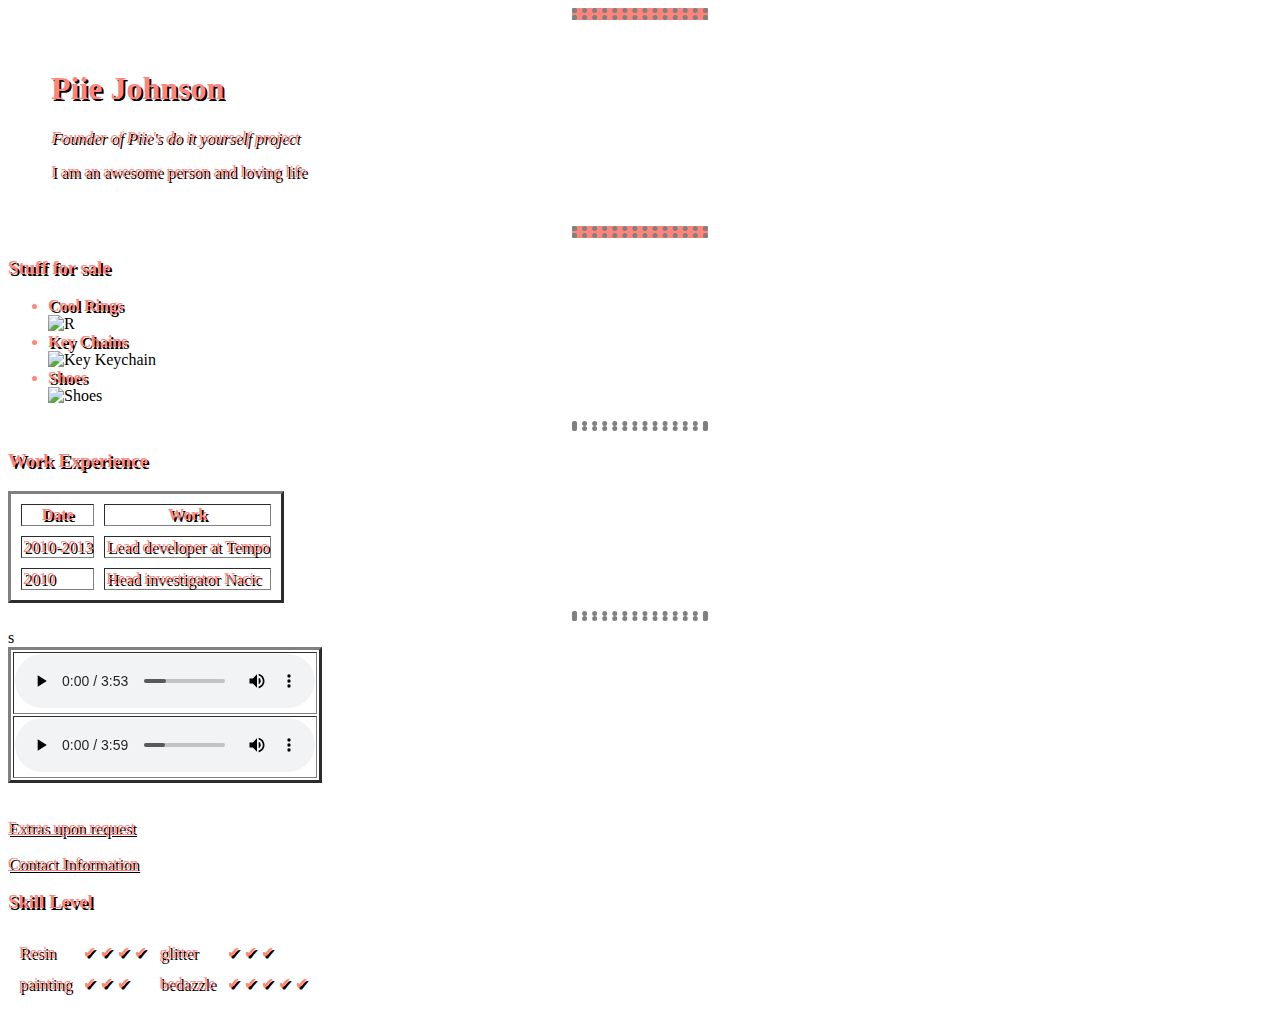
==== html-personal site/index.html @ 04e55eab "My website" ====
<!DOCTYPE html>
<html lang= dir="ltr">
  <head>
    <meta charset="utf-8">
    <title>🍧 Piies Goods</title>
    <link rel="stylesheet" href="css/styles.css">


  </head>
  <body>
    <hr size="4" color= #ff847c  >
    <table cellspacing="20">

      <td> <img src="https://scontent.fsan1-2.fna.fbcdn.net/v/t1.0-0/p206x206/94100067_2267347233574304_4037033911212048384_o.jpg?_nc_cat=107&_nc_sid=da31f3&_nc_oc=AQnsuvzZJi7Fdnckq-cL_GUS0ZoG5nfFs7wYGiGvKgftPq35LXjGgzqQGA1cp0-HBstY2sYiwB3sr3CW-pCSRXkT&_nc_ht=scontent.fsan1-2.fna&_nc_tp=6&oh=b141660a83aab82314b47a8cf5f877b2&oe=5F2B39BC" alt="">  </td>
      <td><h1>Piie Johnson</h1>
      <p><em>Founder of Piie's do it yourself project</em></p>
      <p>I am an awesome person and loving life</p></td>


    </table>
    <hr size="4" color= #ff847c>
    <h3>Stuff for sale </h3>
    <ul>
      <li><strong>Cool Rings</strong></li>
      <img src="https://hosting.photobucket.com/images/i/brownfd0005/Ring.jpg?width=328&height=199&fit=bounds&crop=fill" alt="R">
      <li><strong>Key Chains</strong></li>
      <img src="https://hosting.photobucket.com/images/i/brownfd0005/Keychain.jpg?width=328&height=199&fit=bounds&crop=fill" alt="Key Keychain">
      <li><strong>Shoes</strong></li>
      <img src="https://hosting.photobucket.com/images/i/brownfd0005/Shoe.jpg?width=328&height=199&fit=bounds&crop=fill" alt="Shoes">
    </ul>
    <hr>
    <h3>Work Experience</h3>

    <table border="3" cellspacing="10">
      <thead>
        <tr>
          <th>Date</th>
          <th>Work</th>
        </tr>
      </thead>
      <tr>
        <td>2010-2013</td>
        <td>Lead developer at Tempo</td>
      </tr>
      <tr>
        <td>2010</td>
        <td>Head investigator Nacic</td>
      </tr>




    </table>
    <hr>
    <table border="3">
      <tr>
         <td> <audio src="Music/song.m4a" controls autoplay ></audio></td></tr>

      <tr>s
        <td><audio src="Music/03 The Road I'm On.m4a"controls></audio></td>
      </tr>

    </table>


    <br>
    <br>
    <a href="hobbies.html">Extras upon request</a>
    <br>

    <br>
    <a href="Contact.html">Contact Information</a>

    <table cellspacing="10" >

      <h3><strong>Skill Level</strong></h3>
      <tr>
        <td>Resin </td>
        <td>✔ ✔ ✔ ✔</td>
        <td>glitter  </td>
        <td>✔ ✔ ✔</td>
      </tr>
      <tr>
        <td>painting  </td>
        <td>✔ ✔ ✔</td>
        <td>bedazzle  </td>
        <td>✔ ✔ ✔ ✔ ✔</td>
      </tr>

</table>


  </body>
</html>
---- html-personal site/css/styles.css ----
body{
    background-image: url('../backround.jpg');

}

hr {border-color: grey;
    width: 10%; border-style: dotted;border-width:5px; }

h1 {text-shadow: 2px 2px black; color:#ff847c;}
h3 {text-shadow: 2px 2px black; color:#ff847c;}
li {text-shadow: 2px 2px black; color:#ff847c;}
a  {text-shadow: 2px 2px black; color:#ff847c;}
td {text-shadow: 2px 2px black; color:#ff847c;}
th {text-shadow: 2px 2px black; color:#ff847c;}
label {text-shadow: 2px 2px black; color:#ff847c;}
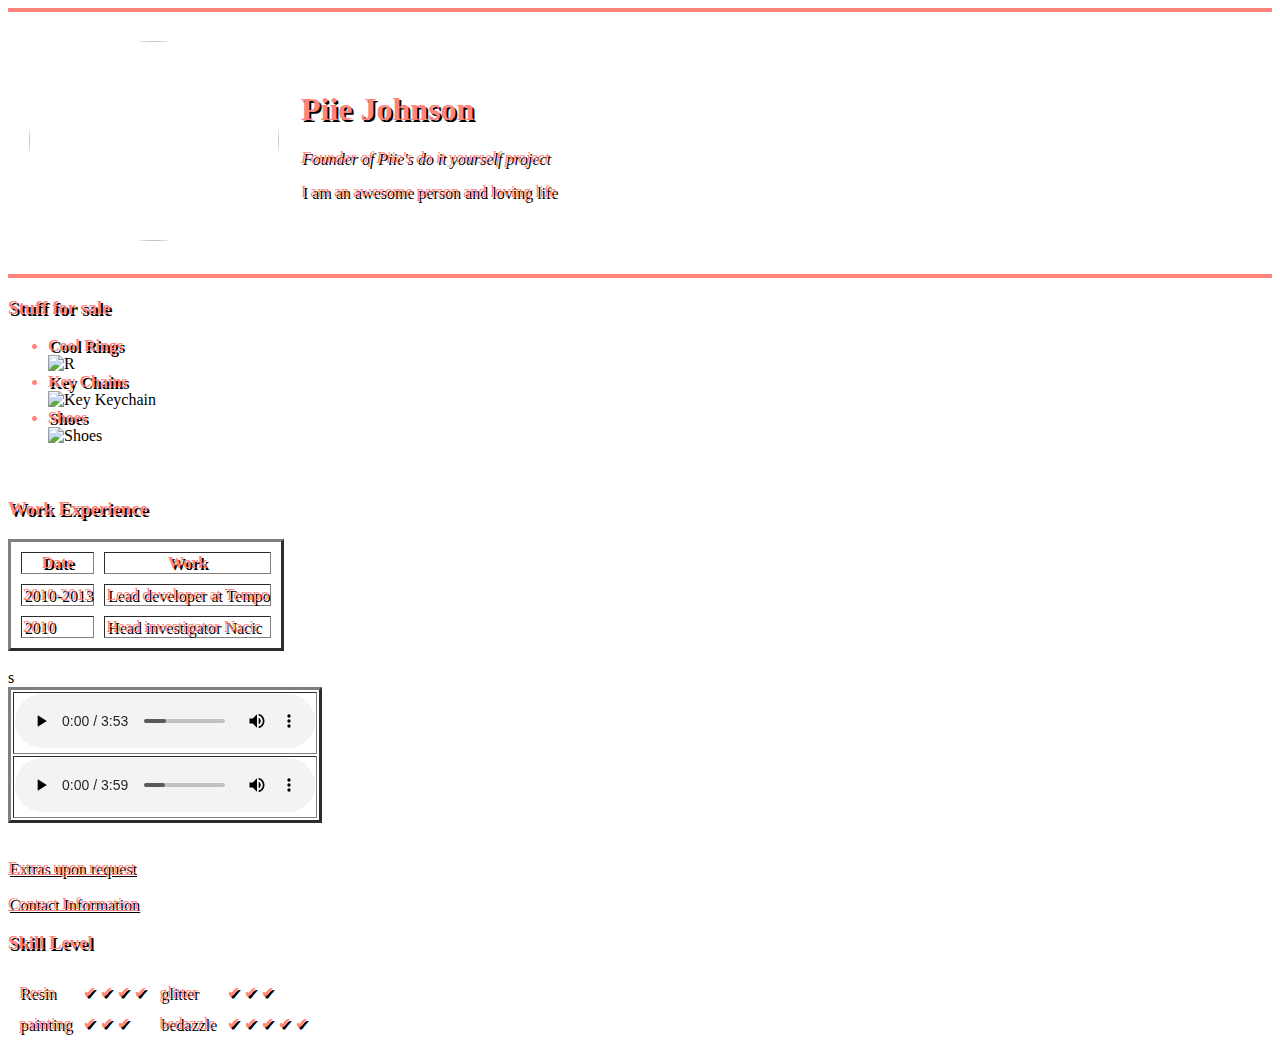
==== commit 4fe1b8d6: "my chages" ====
--- a/html-personal site/index.html
+++ b/html-personal site/index.html
@@ -11,7 +11,7 @@
     <hr size="4" color= #ff847c  >
     <table cellspacing="20">
 
-      <td> <img src="https://scontent.fsan1-2.fna.fbcdn.net/v/t1.0-0/p206x206/94100067_2267347233574304_4037033911212048384_o.jpg?_nc_cat=107&_nc_sid=da31f3&_nc_oc=AQnsuvzZJi7Fdnckq-cL_GUS0ZoG5nfFs7wYGiGvKgftPq35LXjGgzqQGA1cp0-HBstY2sYiwB3sr3CW-pCSRXkT&_nc_ht=scontent.fsan1-2.fna&_nc_tp=6&oh=b141660a83aab82314b47a8cf5f877b2&oe=5F2B39BC" alt="">  </td>
+      <td> <img class="main" src="https://scontent.fsan1-2.fna.fbcdn.net/v/t1.0-0/p206x206/94100067_2267347233574304_4037033911212048384_o.jpg?_nc_cat=107&_nc_sid=da31f3&_nc_oc=AQnsuvzZJi7Fdnckq-cL_GUS0ZoG5nfFs7wYGiGvKgftPq35LXjGgzqQGA1cp0-HBstY2sYiwB3sr3CW-pCSRXkT&_nc_ht=scontent.fsan1-2.fna&_nc_tp=6&oh=b141660a83aab82314b47a8cf5f877b2&oe=5F2B39BC" alt="">  </td>
       <td><h1>Piie Johnson</h1>
       <p><em>Founder of Piie's do it yourself project</em></p>
       <p>I am an awesome person and loving life</p></td>
@@ -28,7 +28,7 @@
       <li><strong>Shoes</strong></li>
       <img src="https://hosting.photobucket.com/images/i/brownfd0005/Shoe.jpg?width=328&height=199&fit=bounds&crop=fill" alt="Shoes">
     </ul>
-    <hr>
+    <br>
     <h3>Work Experience</h3>
 
     <table border="3" cellspacing="10">
@@ -51,10 +51,10 @@
 
 
     </table>
-    <hr>
+    <br>
     <table border="3">
       <tr>
-         <td> <audio src="Music/song.m4a" controls autoplay ></audio></td></tr>
+         <td><audio src="Music/song.m4a" controls autoplay ></audio></td></tr>
 
       <tr>s
         <td><audio src="Music/03 The Road I'm On.m4a"controls></audio></td>
--- a/html-personal site/css/styles.css
+++ b/html-personal site/css/styles.css
@@ -3,8 +3,7 @@
 
 }
 
-hr {border-color: grey;
-    width: 10%; border-style: dotted;border-width:5px; }
+
 
 h1 {text-shadow: 2px 2px black; color:#ff847c;}
 h3 {text-shadow: 2px 2px black; color:#ff847c;}
@@ -13,3 +12,8 @@
 td {text-shadow: 2px 2px black; color:#ff847c;}
 th {text-shadow: 2px 2px black; color:#ff847c;}
 label {text-shadow: 2px 2px black; color:#ff847c;}
+
+.main {border-radius: 100%;}
+
+img {height: 200px; width: 250px;
+     }
